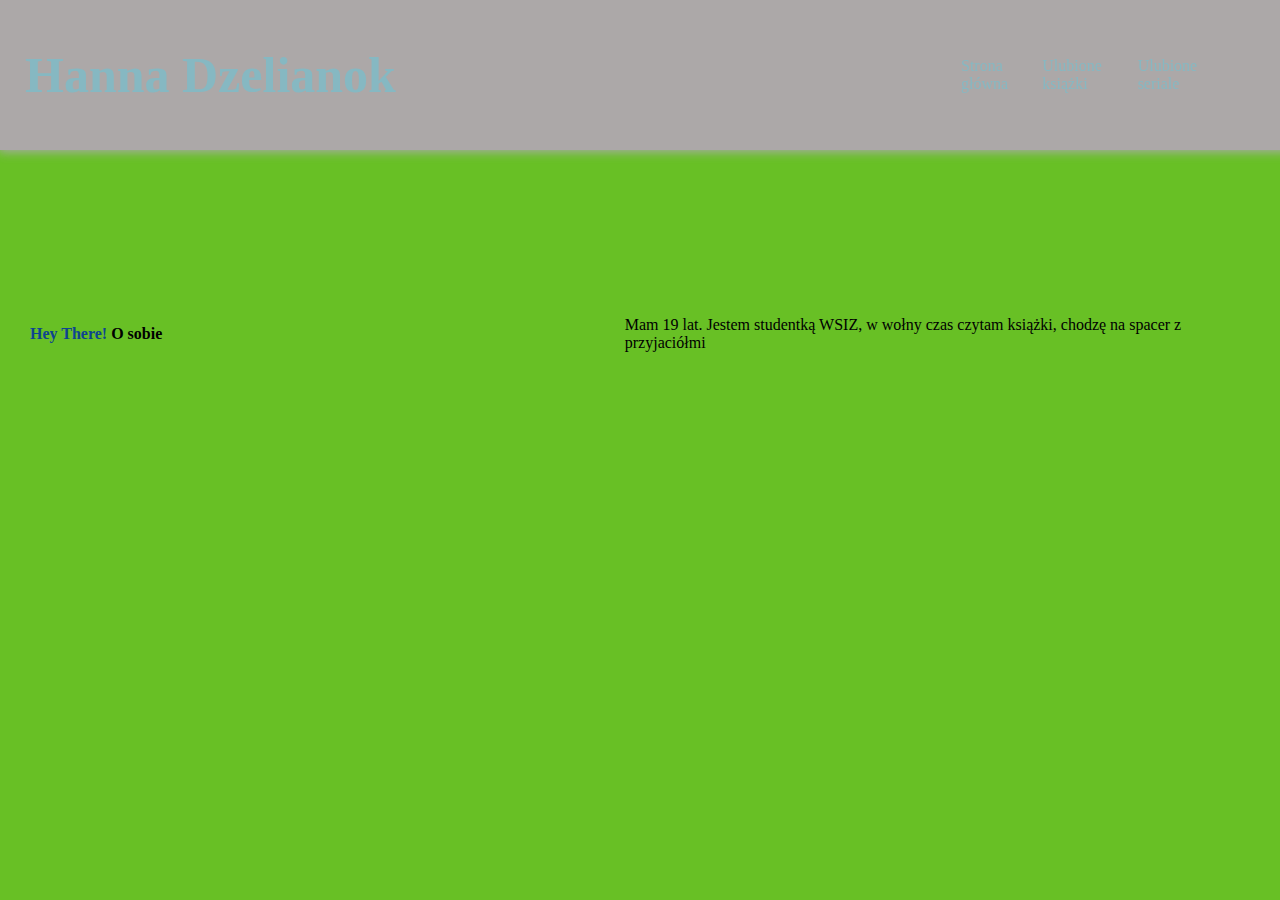
==== Lab2/index.html @ d6f7c16a "Add files via upload" ====
<!DOCTYPE html>
<html lang="pl">

<head>
    <meta charset="utf-8" />
    <meta name="viewport" content="width=device-width, initial-scale=1.0">
    <title>About me</title>
    <link rel="stylesheet" href="stylle/style.css">
<style>
</style>
</head>
    
<body>
    <header>
        <h1 class="logo_text">Hanna Dzelianok</h1>
        <div class="links_wrap">
            <ul class="links_list">
                <li class="links_list_item"><a href="index.html">Strona główna</a></li>
                <li class="links_list_item"><a href="Ksiazki.html">Ulubione książki</a></li>
                <li class="links_list_item"><a href="Serial.html">Ulubione seriale</a></li>
            </ul>
        </div>
    </header>

    <section class="section_bio">
        <div class="wrapper_bio">
            <h4 class="section_bio_header">
                 O sobie
            </h4>
            <p>Mam 19 lat.
            Jestem studentką WSIZ, w wołny czas czytam książki, chodzę na spacer z przyjaciółmi</p>
        </div>
    </section>
        
   
 
</body>
</html>
---- Lab2/stylle/style.css ----
body {
    margin: 0;
    padding: 0;
    font: "Inter", sans-serif;
    box-sizing: border-box;
    background-color:rgb(104, 192, 37) ;
}

h1 {
    font-size: 50px;
}

h3 {
    font-size: 30px;
}

header {
    position: fixed;
    padding: 25px;
    width: 100%;
    height: 100px;
    display: flex;
    justify-content: space-between;
    align-items: center;
    background-color: rgb(172, 168, 168);
    box-shadow: 0 0 10px 2px #aaa;
    z-index: 100;
}

.logo_text {
    color: #86b8c2;
}


.links_wrap {
    width: 30%;
    display: block;
}

.links_list {
    width: 70%;
    height: 100px;
    display: flex;
    align-items: center;
    justify-content: space-between;
    list-style-type: none;
}

.links_list_item > a {
    color: #86b8c2;
    text-decoration: none;
    transition: .2s all;
}

.links_list_item > a:hover {
    color: #86b8c2;
}

.wrapper_bio {
    display: flex;
    align-items: center;
    justify-content: space-between;
}

.section_bio {
    padding-top:300px;
    padding-left: 30px;
    padding-right: 30px;
}

.section_bio_header {
    width: 50%;
}

.section_bio_header::before {
    content: 'Hey There!';
    width: 40px;
    height: 3px;
    color: #0e4490;
}
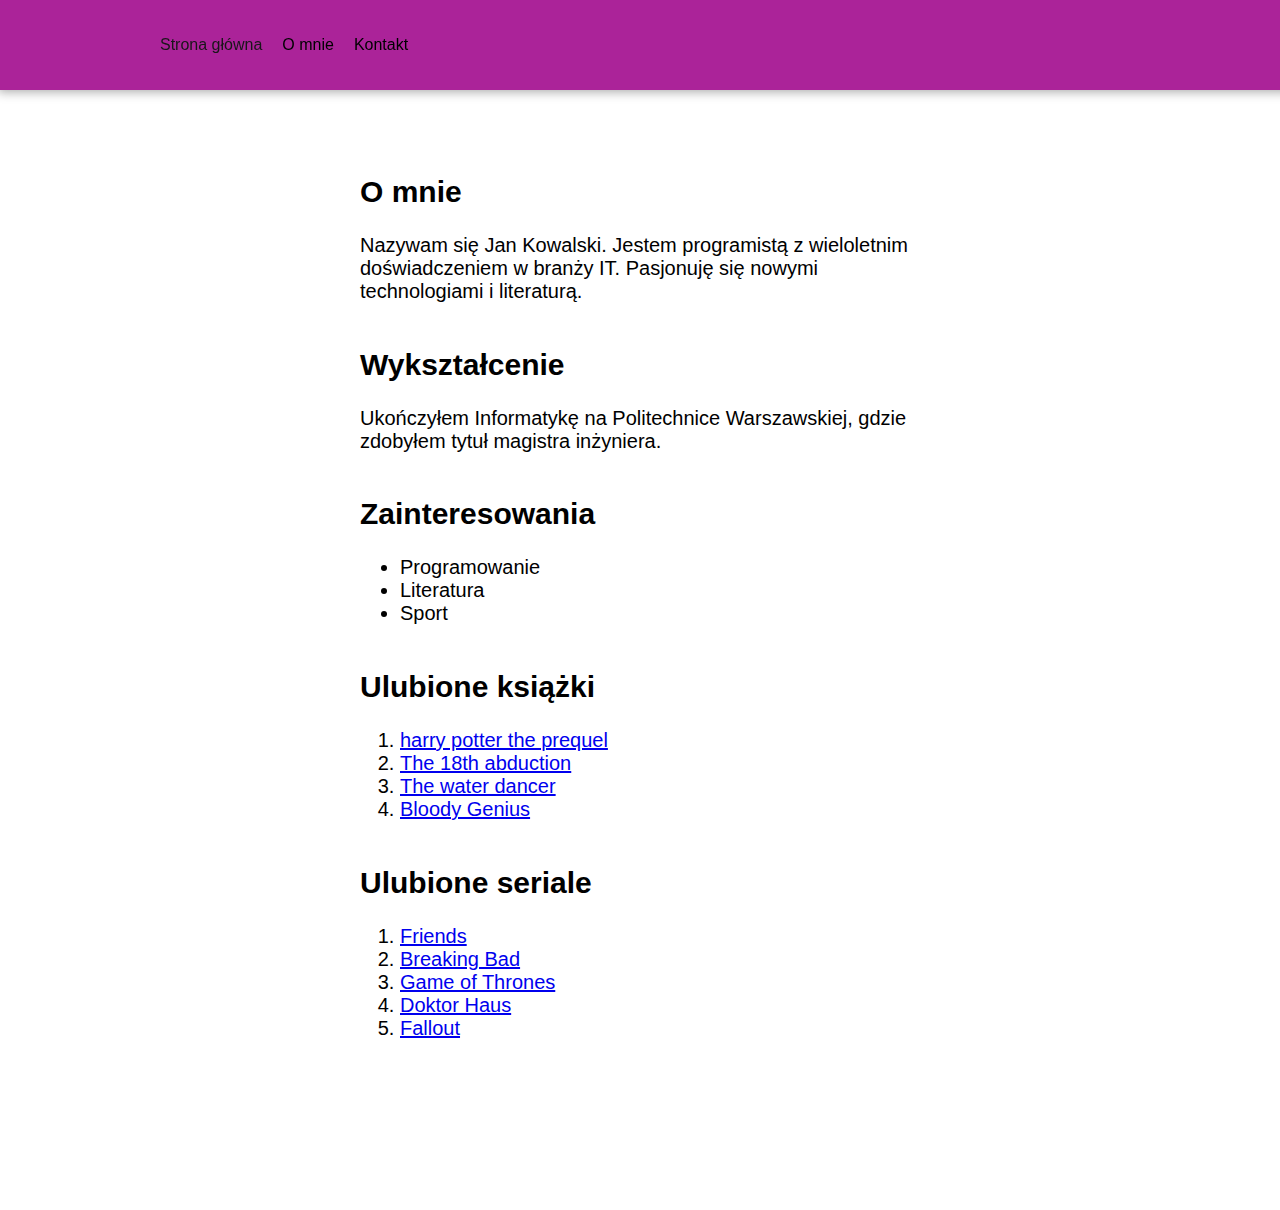
==== commit c22c7a51: "Add files via upload" ====
--- a/Lab2/index.html
+++ b/Lab2/index.html
@@ -1,38 +1,70 @@
 <!DOCTYPE html>
-<html lang="pl">
+<html lang="en">
+<head>
+    <meta charset="UTF-8">
+    <title>O mnie</title>
+    <link rel="stylesheet" href="style.css">
+</head>
+<body>
 
-<head>
-    <meta charset="utf-8" />
-    <meta name="viewport" content="width=device-width, initial-scale=1.0">
-    <title>About me</title>
-    <link rel="stylesheet" href="stylle/style.css">
-<style>
-</style>
-</head>
+<header>
+    <nav>
+        <ul>
+            <li><a href="#" class="highlight">Strona główna</a></li>
+            <li><a href="#">O mnie</a></li>
+            <li><a href="#">Kontakt</a></li>
+        </ul>
+    </nav>
+</header>
+
+
+
+
+<article>
+    <section>
+        <h2>O mnie</h2>
+        <p>Nazywam się Jan Kowalski. Jestem programistą z wieloletnim doświadczeniem w branży IT. Pasjonuję się nowymi technologiami i literaturą.</p>
+    </section>
+
+    <section>
+        <h2>Wykształcenie</h2>
+        <p>Ukończyłem Informatykę na Politechnice Warszawskiej, gdzie zdobyłem tytuł magistra inżyniera.</p>
+    </section>
+
+  
+    <section>
+        <h2>Zainteresowania</h2>
     
-<body>
-    <header>
-        <h1 class="logo_text">Hanna Dzelianok</h1>
-        <div class="links_wrap">
-            <ul class="links_list">
-                <li class="links_list_item"><a href="index.html">Strona główna</a></li>
-                <li class="links_list_item"><a href="Ksiazki.html">Ulubione książki</a></li>
-                <li class="links_list_item"><a href="Serial.html">Ulubione seriale</a></li>
-            </ul>
-        </div>
-    </header>
+        <ul>
+            <li>Programowanie</li>
+            <li>Literatura</li>
+            <li>Sport</li>
+        </ul>
+    </section>
 
-    <section class="section_bio">
-        <div class="wrapper_bio">
-            <h4 class="section_bio_header">
-                 O sobie
-            </h4>
-            <p>Mam 19 lat.
-            Jestem studentką WSIZ, w wołny czas czytam książki, chodzę na spacer z przyjaciółmi</p>
-        </div>
+   
+    <section>
+        <h2>Ulubione książki</h2>
+        <ol>
+            <li><a href = https://www.readanybook.com/ebook/harry-potter-the-prequel-565703 >harry potter the prequel</a></li>
+            <li><a href = https://www.readanybook.com/ebook/the-18th-abduction-765311 >The 18th abduction</a></li>
+            <li><a href = https://www.readanybook.com/ebook/the-water-dancer-765304 >The water dancer</a></li>
+            <li><a href = https://www.readanybook.com/ebook/bloody-genius-765309 >Bloody Genius</a></li>
+        </ol>
     </section>
-        
-   
- 
+
+    <!-- Sekcja o ulubionych serialach -->
+    <section>
+        <h2>Ulubione seriale</h2>
+        <ol>
+            <li><a href = https://rezka.ag/series/comedy/1733-druzya-1994.html >Friends</a></li>
+            <li><a href = https://rezka.ag/series/thriller/646-vo-vse-tyazhkie-2008.html >Breaking Bad</a></li>
+            <li><a href = https://rezka.ag/series/fantasy/45-igra-prestolov-2011.html >Game of Thrones</a></li>
+            <li><a href = https://rezka.ag/series/drama/1752-doktor-haus-2004.html >Doktor Haus</a></li>
+            <li><a href = https://rezka.ag/series/fiction/64703-follaut-2024.html >Fallout</a></li>
+        </ol>
+    </section>
+</article>
+
 </body>
-</html>+</html>
--- a/Lab2/style.css
+++ b/Lab2/style.css
@@ -0,0 +1,65 @@
+
+body {
+    margin: 0;
+    padding: 0;
+    font-family: "Inter", sans-serif;
+    box-sizing: border-box;
+}
+
+
+h1 {
+    font-size: 50px;
+}
+
+h4 {
+    font-size: 30px;
+}
+
+
+header {
+    position: fixed;
+    width: 100%;
+    background-color: #ab2399; 
+    top: 0;
+    left: 0;
+    display: flex;
+    align-items: center;
+    justify-content: space-between;
+    box-shadow: 0 0 10px 2px #aaa;
+    padding: 20px 120px;
+    z-index: 100;
+}
+
+
+nav ul {
+    list-style: none;
+    display: flex;
+    align-items: center;
+    justify-content: flex-end;
+    gap: 20px;
+}
+
+nav a {
+    text-decoration: none;
+    color: black;
+}
+
+nav .highlight {
+    color: rgb(24, 22, 25);
+}
+
+
+article, section {
+    display: block;
+    margin: 0 120px;
+    font-size: 20px;
+}
+
+article {
+    position: relative;
+    display: flex;
+    flex-direction: column;
+    align-items: flex-start;
+    justify-content: flex-start;
+    padding: 150px 120px;
+}
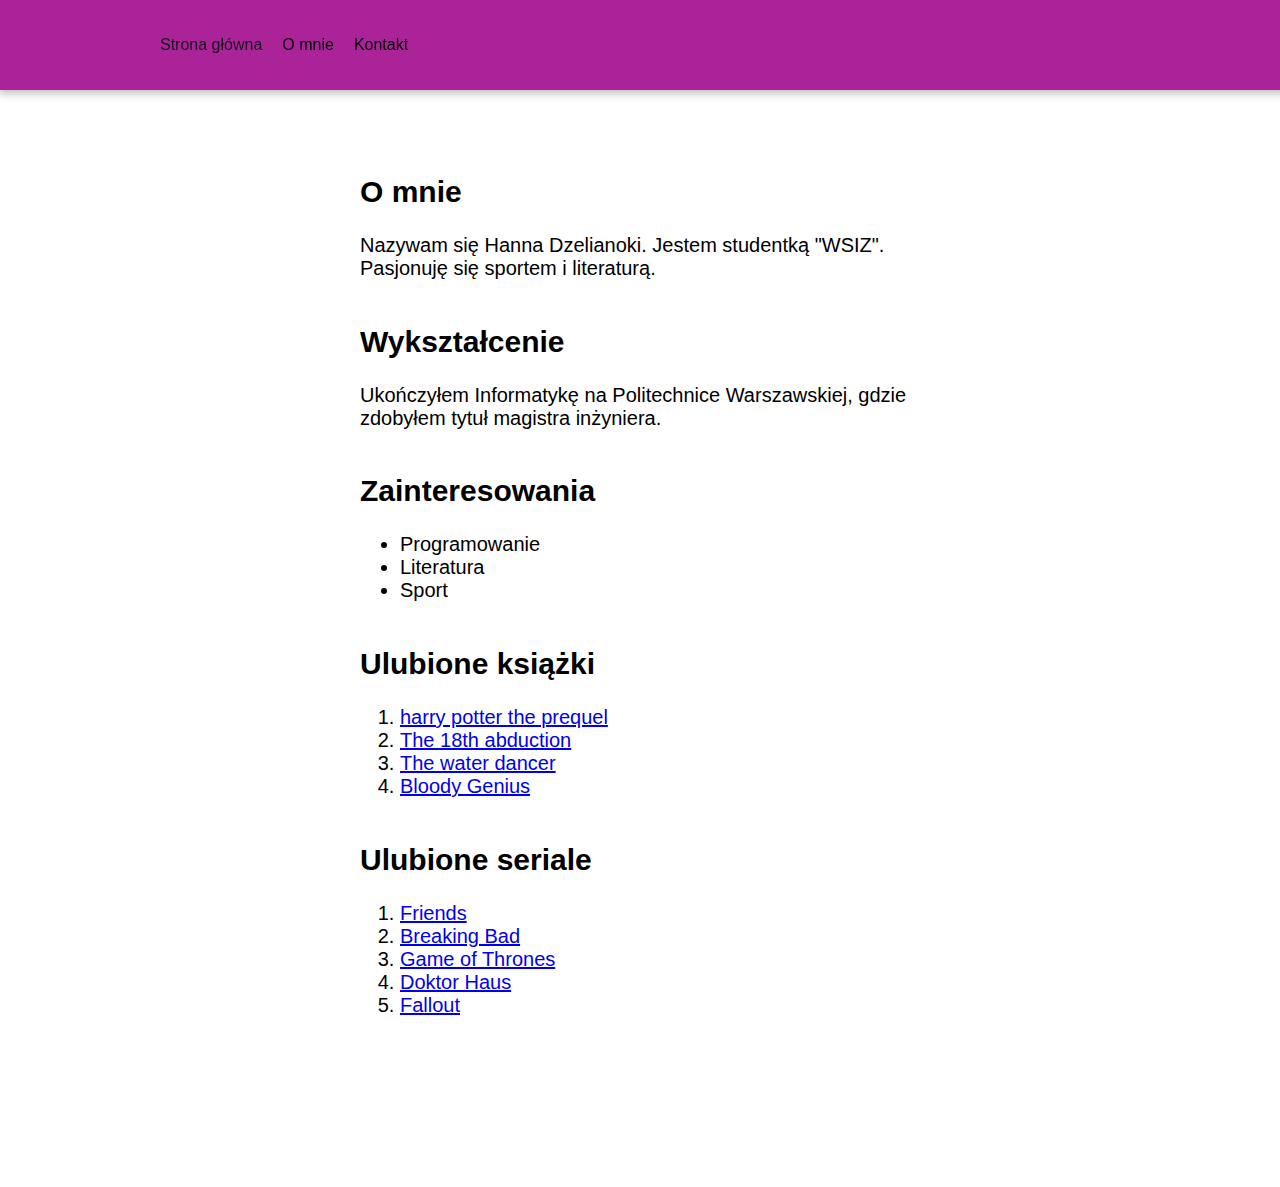
==== commit 6a1c274f: "Add files via upload" ====
--- a/Lab2/index.html
+++ b/Lab2/index.html
@@ -23,7 +23,7 @@
 <article>
     <section>
         <h2>O mnie</h2>
-        <p>Nazywam się Jan Kowalski. Jestem programistą z wieloletnim doświadczeniem w branży IT. Pasjonuję się nowymi technologiami i literaturą.</p>
+        <p>Nazywam się Hanna Dzelianoki. Jestem studentką "WSIZ". Pasjonuję się sportem i literaturą.</p>
     </section>
 
     <section>
@@ -53,7 +53,7 @@
         </ol>
     </section>
 
-    <!-- Sekcja o ulubionych serialach -->
+
     <section>
         <h2>Ulubione seriale</h2>
         <ol>
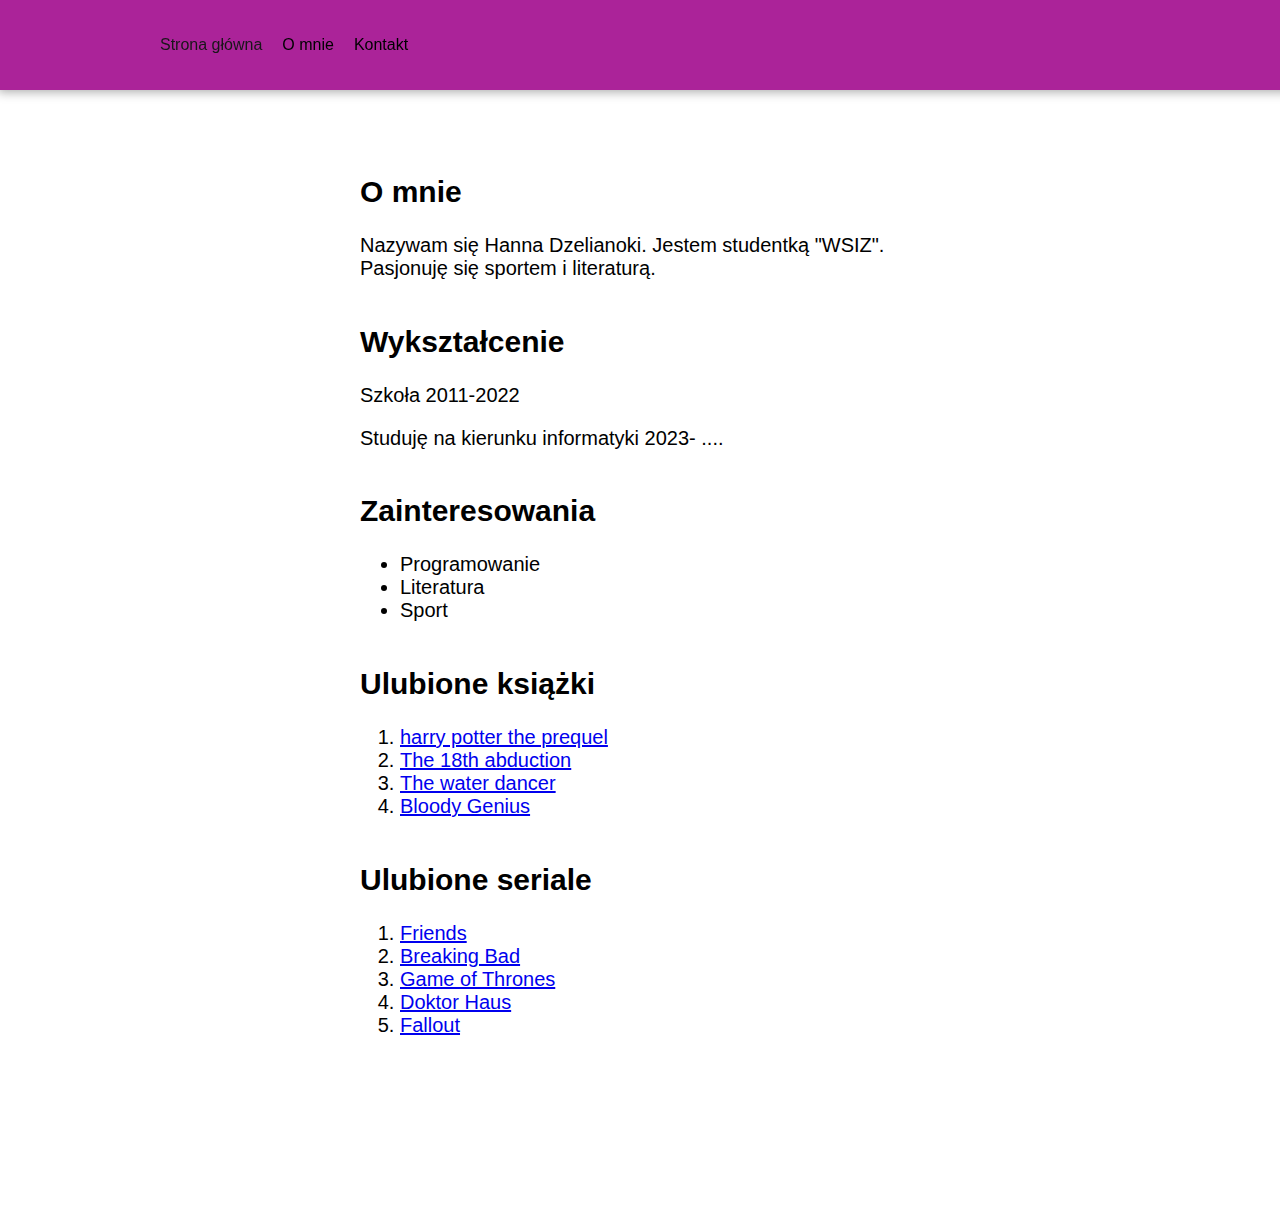
==== commit eb99918b: "Add files via upload" ====
--- a/Lab2/index.html
+++ b/Lab2/index.html
@@ -28,7 +28,9 @@
 
     <section>
         <h2>Wykształcenie</h2>
-        <p>Ukończyłem Informatykę na Politechnice Warszawskiej, gdzie zdobyłem tytuł magistra inżyniera.</p>
+       <p>Szkoła 2011-2022</p>
+        <p>Studuję na kierunku informatyki  2023- ....</p>
+        
     </section>
 
   
